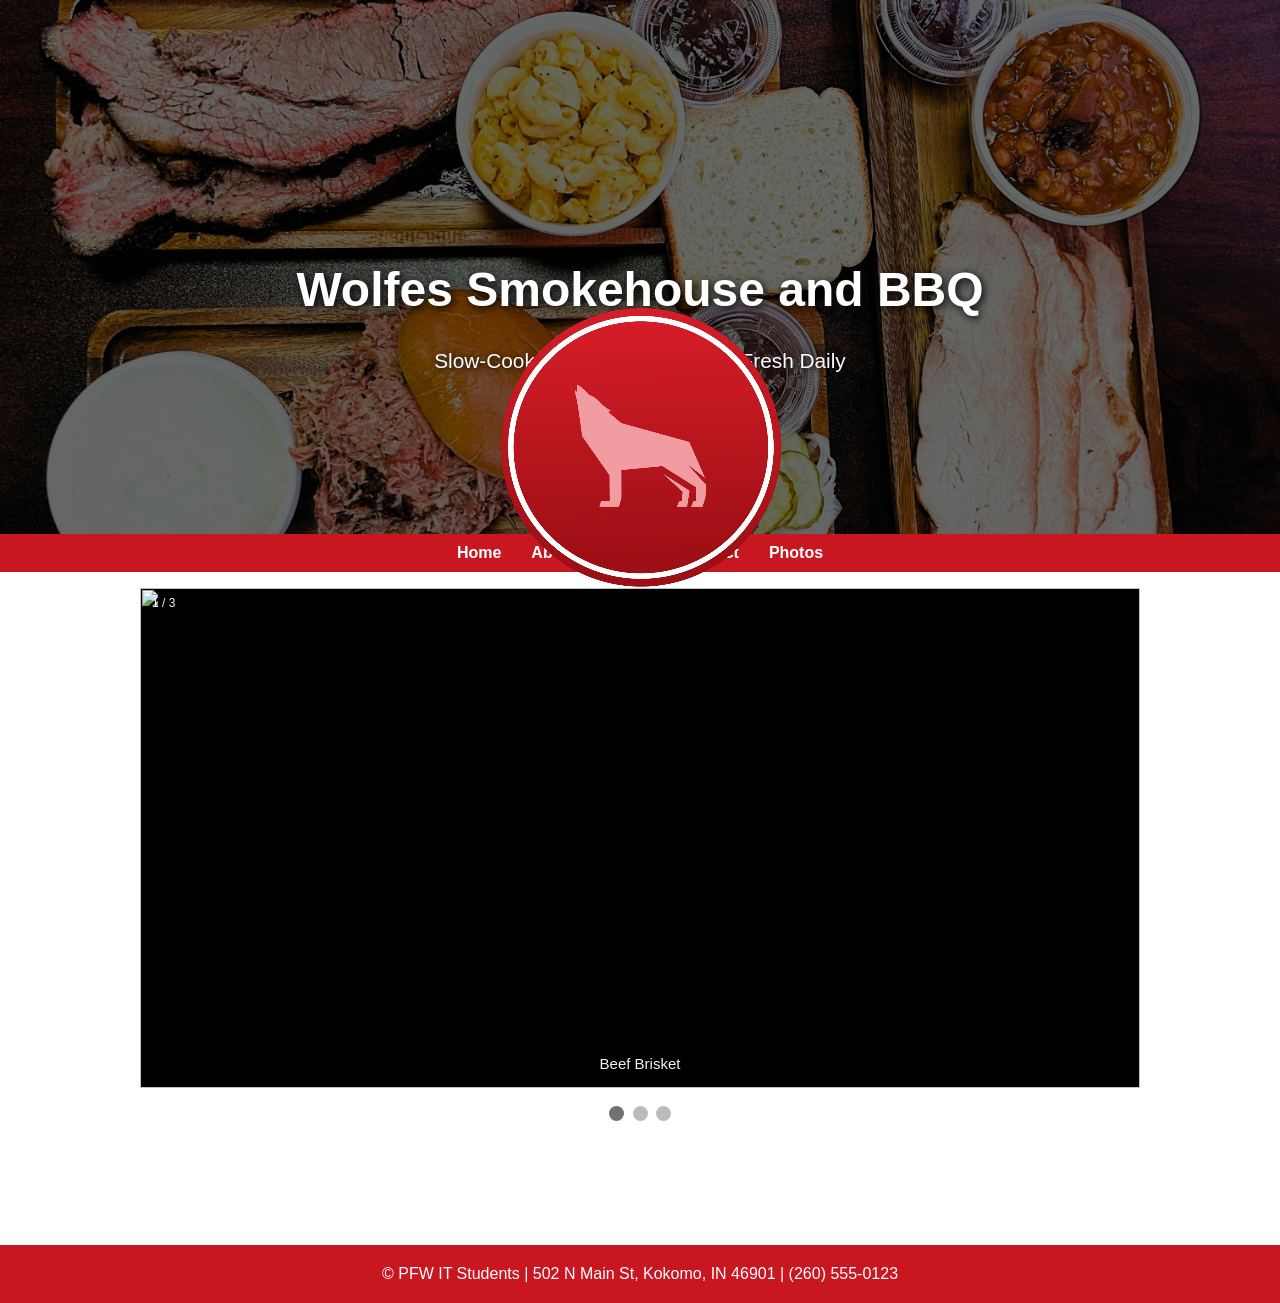
==== index.html @ 2015760e "Rename Home.html to index.html" ====
<!DOCTYPE html>
<html lang="en">
<head>
  <link rel="stylesheet" href="wolfes.css">
  <meta charset="UTF-8" />
  <meta name="viewport" content="width=device-width, initial-scale=1.0" />
  <title>Wolfes Smokehouse and BBQ</title>
  <style>
    /* ---------- Global Styles ---------- */
    * {box-sizing: border-box;}
    .mySlides {display: none;}
    
    .slideshow-container img {
      vertical-align: middle;
      height: 500px;
      object-fit: contain;
      background: black;
    }
    
    /* Slideshow container */
    .slideshow-container {
      max-width: 1000px;
      position: relative;
      margin: auto;
    }
    
    /* Caption text */
    .text {
      color: #f2f2f2;
      font-size: 15px;
      padding: 8px 12px;
      position: absolute;
      bottom: 8px;
      width: 100%;
      text-align: center;
    }
    
    /* Number text (1/3 etc) */
    .numbertext {
      color: #f2f2f2;
      font-size: 12px;
      padding: 8px 12px;
      position: absolute;
      top: 0;
    }
    
    /* The dots/bullets/indicators */
    .dot {
      height: 15px;
      width: 15px;
      margin: 0 2px;
      background-color: #bbb;
      border-radius: 50%;
      display: inline-block;
      transition: background-color 0.6s ease;
    }
    
    .active {
      background-color: #717171;
    }
    
    /* Fading animation */
    .fade {
      animation-name: fade;
      animation-duration: 2.0s;
    }
    
    @keyframes fade {
      from {opacity: .4} 
      to {opacity: 1}
    }
    
    /* On smaller screens, decrease text size */
    @media only screen and (max-width: 300px) {
      .text {font-size: 11px}
    }
  </style>
</head>
<body>
  <!-- Header -->
  <header>
    <div class="header-logo">
      <div class="header-logo-icon home-page">
        <img src="logo_images/wolf_logo.png" alt="Wolfes BBQ Logo">
      </div>
      <!-- Animation by Kayla Metzger --> 
      
      <div class="header-text">
        <h1>Wolfes Smokehouse and BBQ</h1>
        <p>Slow-Cooked Perfection, Served Fresh Daily</p>
      </div>
    </div>
  </header>

  <nav>
    <a href="Home.html">Home</a>
    <a href="aboutUs.html">About</a>
    <a href="menu.html">Menu</a>
    <a href="contact.html">Contact</a>
    <a href="Photos.html">Photos</a>
  </nav>

  <p></p>

  <!-- Slideshow -->
  <div class="slideshow-container">
    <div class="mySlides fade">
      <div class="numbertext">1 / 3</div>
      <img src="https://houseofnasheats.com/wp-content/uploads/2022/09/Texas-Smoked-Beef-Brisket-Recipe-Squaree-1.jpg" style="width:100%">
      <div class="text">Beef Brisket</div>
    </div>

    <div class="mySlides fade">
      <div class="numbertext">2 / 3</div>
      <img src="https://www.kamadojoe.com/cdn/shop/articles/KJ_Website_Recipe_Images_0056_2HoursBabyBackRibs_web.jpg?v=1705430714" style="width:100%">
      <div class="text">Baby Back Ribs</div>
    </div>

    <div class="mySlides fade">
      <div class="numbertext">3 / 3</div>
      <img src="https://foremangrillrecipes.com/wp-content/uploads/featured-chicken-thighs-recipe.jpg" style="width:100%">
      <div class="text">Chicken Thighs</div>
    </div>
  </div>

  <br>

  <div style="text-align:center">
    <span class="dot"></span> 
    <span class="dot"></span> 
    <span class="dot"></span> 
  </div>

  <script>
    // Slideshow functionality
    let slideIndex = 0;
    showSlides();

    function showSlides() {
      let i;
      let slides = document.getElementsByClassName("mySlides");
      let dots = document.getElementsByClassName("dot");
      for (i = 0; i < slides.length; i++) {
        slides[i].style.display = "none";  
      }
      slideIndex++;
      if (slideIndex > slides.length) {slideIndex = 1}    
      for (i = 0; i < dots.length; i++) {
        dots[i].className = dots[i].className.replace(" active", "");
      }
      slides[slideIndex-1].style.display = "block";  
      dots[slideIndex-1].className += " active";
      setTimeout(showSlides, 4000); // Change image every 4 seconds
    }

    // Logo animation functionality - only runs on home page
    document.addEventListener('DOMContentLoaded', function() {
      const staticLogo = document.querySelector('.header-logo-icon.home-page');
      
      // Only run animation if we're on the home page (static logo has home-page class)
      if (!staticLogo) return;
      
      // Create animated logo element
      const animatedLogoContainer = document.createElement('div');
      animatedLogoContainer.className = 'animated-logo';
      
      const video = document.createElement('video');
      video.src = 'logo_images/logo.webm';
      video.autoplay = true;
      video.muted = true;
      video.playsInline = true;
      
      animatedLogoContainer.appendChild(video);
      document.body.appendChild(animatedLogoContainer);
      
      // When video ends, shrink and fade animated logo, then show static logo
      video.addEventListener('ended', function() {
        // Add shrink class to move animated logo to header position
        animatedLogoContainer.classList.add('shrink');
        
        // After shrink animation completes, show static logo and remove animated logo
        setTimeout(() => {
          staticLogo.classList.add('visible');
          
          // Remove animated logo after fade out
          setTimeout(() => {
            animatedLogoContainer.remove();
          }, 800);
        }, 100);
      });
      
      // Fallback: if video fails to load or play, show static logo after 5 seconds
      setTimeout(() => {
        if (!staticLogo.classList.contains('visible')) {
          staticLogo.classList.add('visible');
          animatedLogoContainer.remove();
        }
      }, 5000);
    });
  </script>
  <script src="logo_click.js"></script>

  <section>
  </section>
  
  <footer>
    <p>&copy; PFW IT Students | 502 N Main St, Kokomo, IN 46901 | (260) 555-0123</p>
  </footer>

</body>
</html>
---- wolfes.css ----
/* ---------- Body ---------- */
body {
  margin: 0;
  font-family: 'Segoe UI', Tahoma, Geneva, Verdana, sans-serif;
  color: #333;
  scroll-behavior: smooth;
}

header {
  background: url('logo_images/bbq_plates_bg.jpg') 
  no-repeat center center/cover;
  color: white;
  text-align: center;
  padding: 120px 20px;
  position: relative;
}

header::after {
  content: "";
  background: rgba(0, 0, 0, 0.5);
  position: absolute;
  inset: 0;
}

header h1 {
  position: relative;
  z-index: 1;
  font-size: 3em;
  text-shadow: 2px 2px 8px #000;
}

header p {
  position: relative;
  z-index: 1;
  font-size: 1.3em;
  text-shadow: 1px 1px 6px #000;
}

/* ---------- Navigation ---------- */
nav {
  background-color: #c91722;
  display: flex;
  justify-content: center;
  padding: 10px 0;
}

nav a {
  color: white;
  text-decoration: none;
  margin: 0 15px;
  font-weight: bold;
}

nav a:hover {
  color: #ffbb33;
}

/* ---------- Logo ---------- */
.header-logo {
  display: flex;
  flex-direction: column;
  align-items: center;
  gap: 10px;
  margin-bottom: 20px;
  position: relative;
  z-index: 2;
}

.header-logo-icon {
  width: 100px;
  height: 100px;
  display: flex;
  align-items: center;
  justify-content: center;
  filter: drop-shadow(0 4px 12px rgba(0, 0, 0, 0.3));
  transition: all 0.8s ease-in-out;
  position: relative;
  overflow:hidden;
  cursor: pointer;
}

.header-logo-icon img {
  width: 100%;
  height: 100%;
  object-fit: contain;
  z-index: 1;
}

.header-logo-icon video {
  position: absolute;
  inset: 0;
  width: 100%;
  height: 100%;
  object-fit: contain;
  z-index: 2;
}

.header-text {
  position: relative;
  z-index: 2;
  text-align: center;
}

/* ---------- Home Page Animation ---------- */
.animated-logo {
  position: fixed;
  top: 50%;
  left: 50%;
  transform: translate(-50%, -50%);
  width: 300px;
  height: 300px;
  z-index: 9999;
  pointer-events: none;
  opacity: 1;
  transition: all 0.8s ease-in-out;
}

.animated-logo video {
  width: 100%;
  height: 100%;
  object-fit: contain;
}

.animated-logo.shrink {
  transform:
    translate(-50%, -50%)
    scale(0.33);
  opacity: 0;
}

.header-logo-icon.home-page {
  opacity: 0;
}

.header-logo-icon.visible {
  opacity: 1;
}

/* ---------- Section ---------- */
section {
  padding: 60px 20px;
  max-width: 1000px;
  margin: auto;
}

/* ---------- Section ---------- */
section {
  padding: 60px 20px;
  max-width: 1000px;
  margin: auto;
}
/*----------- Map --------------*/
#contact {
  color: white;
  flex: 1;
  min-width: 300px;
  max-width: 500px;
  margin: 0;
  background-color: #333;
}


.contact-container {
  display: flex;
  flex-wrap: wrap;
  padding: 60px 20px;
  max-width: 1100px;
  margin: auto;
}


#map {
  flex: 1;
  min-width: 300px;
  height: auto;
}


form {
  display: flex;
  flex-direction: column;
  gap: 15px;
}

input, textarea, button {
  padding: 10px;
  border: 1px solid #ccc;
  border-radius: 5px;
  font-size: 1em;
}

button {
  background-color: #c91722;
  color: white;
  cursor: pointer;
  border: none;
}

button:hover {
  background-color: #ffbb33;
  color: #2b1d0e;
}

footer {
  background-color: #c91722;
  color: white;
  text-align: center;
  padding: 20px;
}
/* ---------- Menu ---------- */
.menu {
  display: grid;
  grid-template-columns: repeat(auto-fit, minmax(250px, 1fr));
  gap: 20px;
}

.menu-item {
  background: white;
  border-radius: 10px;
  box-shadow: 0 2px 10px rgba(0,0,0,0.1);
  overflow: hidden;
  transition: transform 0.2s;
}

.menu-item:hover {
  transform: translateY(-5px);
}

.menu-item img {
  width: 100%;
  height: 200px;
  object-fit: cover;
}

.menu-item h3 {
  margin: 10px;
  color: #2b1d0e;
}

.menu-item p {
  margin: 10px;
}

/* ---------- Contact ---------- */
form {
  display: flex;
  flex-direction: column;
  gap: 15px;
  max-width: 400px;
  margin: auto;
}

input, textarea, button {
  padding: 10px;
  border: 1px solid #ccc;
  border-radius: 5px;
  font-size: 1em;
}

button {
  background-color: #2b1d0e;
  color: white;
  cursor: pointer;
  border: none;
}

button:hover {
  background-color: #ffbb33;
  color: #2b1d0e;
}

footer {
  background-color: #c91722;
  color: white;
  text-align: center;
  padding: 20px;
}

footer p {
  margin: 0;
}

div.gallery {
  display: flex;
  flex-wrap: wrap;
  justify-content: flex-start;
}

div.gallery-item {
  margin: 10px;
  border: 1px solid #ccc;
  width: 359px;
  background-color: white;
}

div.gallery-item img {
      width: 100%;
      height: 200px;
      object-fit: cover;
}

div.gallery-item div.desc {
  padding: 15px;
  text-align: center;
}

h2{
  color: black;
  text-align: center;
}
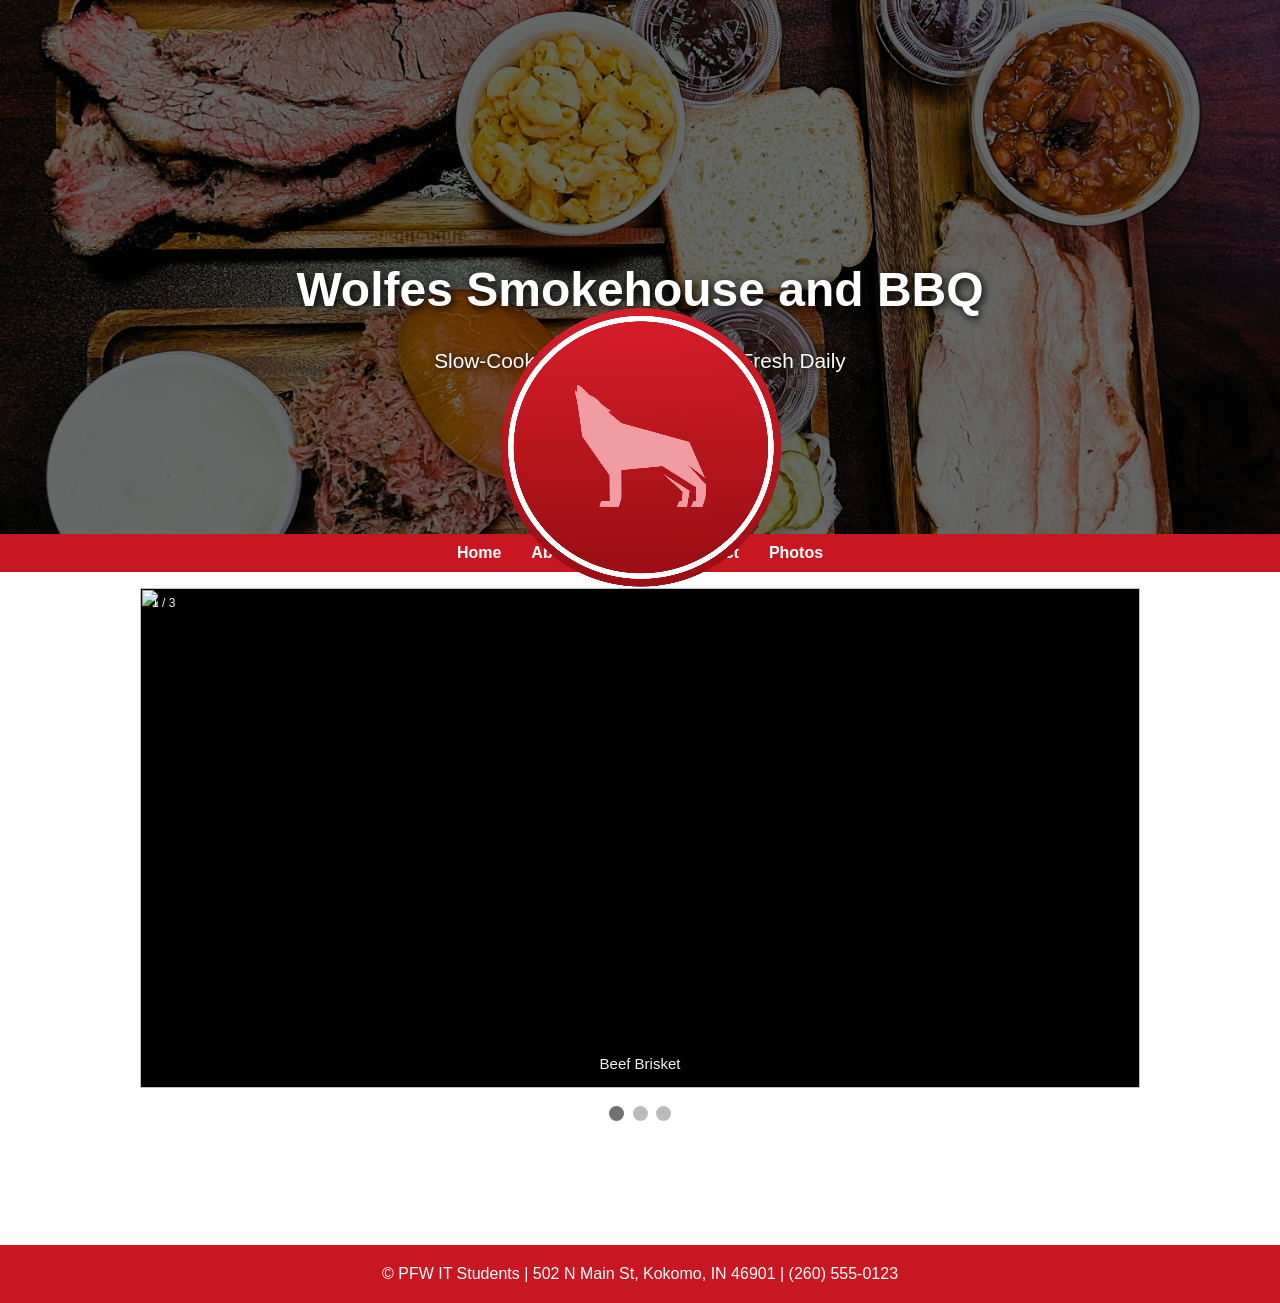
==== commit 96048935: "Update index.html" ====
--- a/index.html
+++ b/index.html
@@ -93,7 +93,7 @@
   </header>
 
   <nav>
-    <a href="Home.html">Home</a>
+    <a href="index.html">Home</a>
     <a href="aboutUs.html">About</a>
     <a href="menu.html">Menu</a>
     <a href="contact.html">Contact</a>
